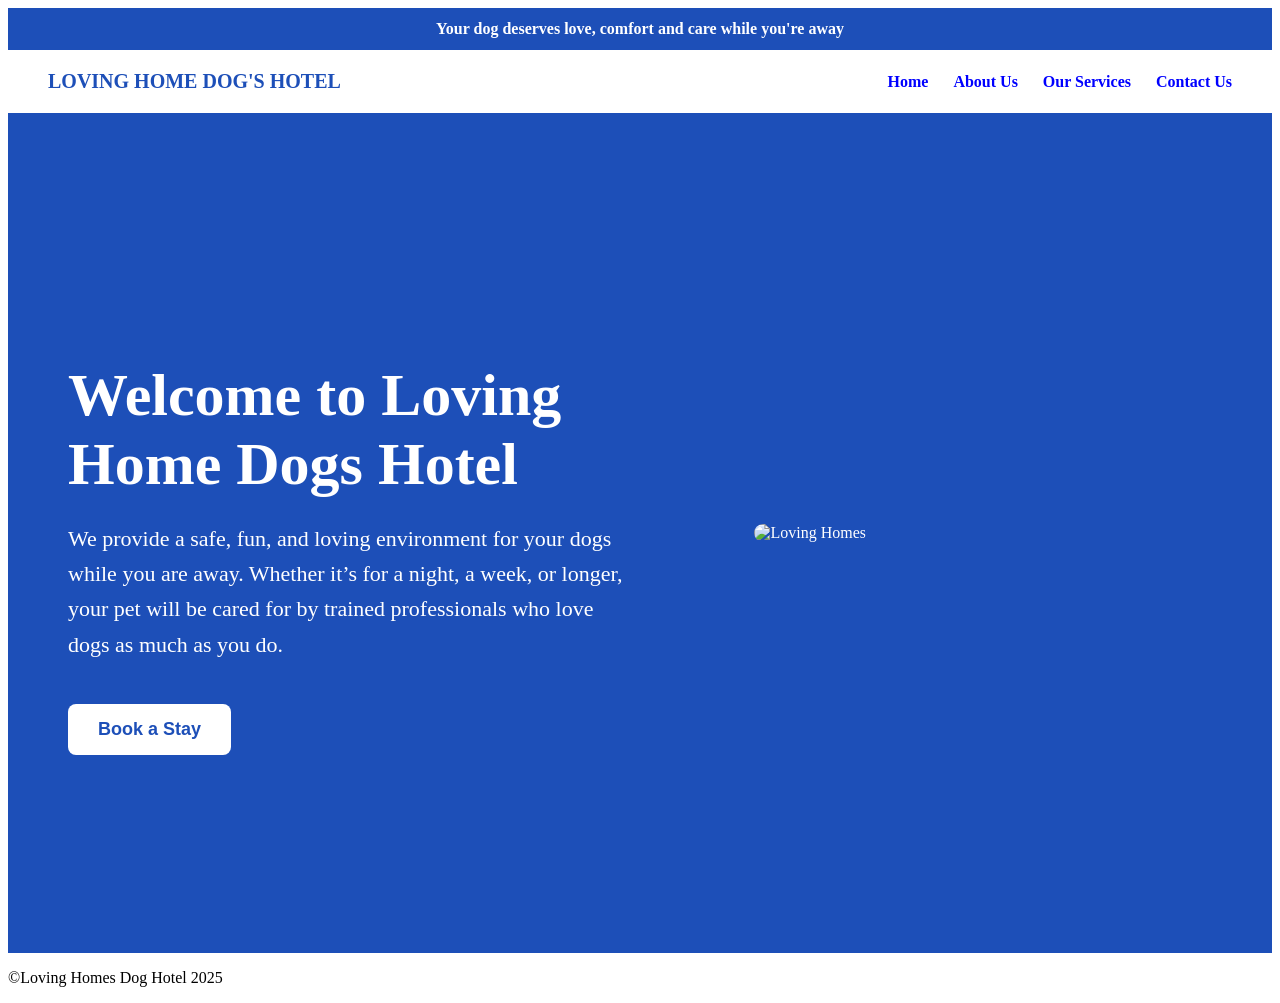
==== index.html @ 972a9ee1 "Rename Lovinghomes.html to index.html" ====
<!DOCTYPE html>
<html>
<head>
<meta charset="UTF-8">
  <meta name="viewport" content="width=device-width, initial-scale=1.0">
  <title>Loving Home Dogs Hotel</title>
  <link rel="stylesheet" type="text/css" href="style.css">
  
  
</head>
<body>
<!--TOP BAR-->
<div class="top-bar">
	Your dog deserves love, comfort and care while you're away
	</div>
	
	<!--NAVIGATION BAR-->
  <header>
    <div class="logo">LOVING HOME DOG'S HOTEL</div>
    <nav>
      <ul>
       <li><a href="home.html">Home</a></li>
        <li><a href="Aboutus.html">About Us</a></li>
       <li> <a href="Ourservices.html">Our Services</a></li>
        <li><a href="Contactus.html">Contact Us</a></li>
		</ul>
      
    </nav>
  </header>
  <!--HERO SECTION-->
  <section  class="hero">
  
      <div class="hero-text">
        <h1>Welcome to Loving Home Dogs Hotel</h1>

       <p>We provide a safe, fun, and loving environment for your dogs while you are away. Whether it’s for a night, a week, or longer, your pet will be cared for by trained professionals who love dogs as much as you do.</p>
  <a href="contactus.html"><button>Book a Stay</button></a>
  </div>
  
  <div class="hero-image">
  <img src="logo.JPEG" alt="Loving Homes">
  </div>
</section>
</body>
<footer>
<p>&copy;Loving Homes Dog Hotel 2025</p>
</footer>
</html>
---- style.css ----
<style>
    body {
      margin: 0;
      font-family: Arial, sans-serif;
    }
     
	 /*---TOP BAR---*/
	 .top-bar{
  background-color:#1d4fb8;
  color:white;
  text-align:center;
  padding:12px;
  font-size:16px;
  font-weight:bold;
}
	 
    /* Navigation bar */
    header {
      background-color:white;

  display:flex;
  justify-content:space-between;
  align-items:center;

  padding:20px 40px;
    }

    /* Logo */
    .logo {
      font-size: 20px;
      font-weight: bold;
      color:#1d4fb8 ;
    }

    /* Navigation links */
    nav ul {
      list-style: none;
      margin: 0;
      padding: 0;
      display: flex;
      gap: 25px;
    }

    nav ul li a {
      text-decoration: none;
      color: blue;
      font-weight: bold;
      transition: 0.3s;
    }

    nav ul li a:hover {
      color: Black;
    }
	
	/*---HERO SECTION---*/
	.hero {
		
		background-color:#1d4fb8;

  color:white;

  display:flex;
  justify-content:space-between;
  align-items:center;

  padding:60px;

  min-height:80vh;
}
/*LEFT SIDE TEXT*/
.hero-text{
  width:50%;
}

.hero-text h1{
  font-size:60px;
  margin-bottom:20px;
}

.hero-text p{
  font-size:22px;
  line-height:1.6;
}

/*BUTTON*/
.hero-text button{
  margin-top:20px;

  background-color:white;
  color:#1d4fb8;

  border:none;
  padding:15px 30px;

  font-size:18px;
  font-weight:bold;

  border-radius:8px;

  cursor:pointer;
}
.hero-text button:hover{
  background-color:lightgray;
}
/*RIGHTSIDE IMAGE*/
.hero-image{
  width:40%;
}

.hero-image img{
  width:100%;
  border-radius:20px;
}
    
</style>
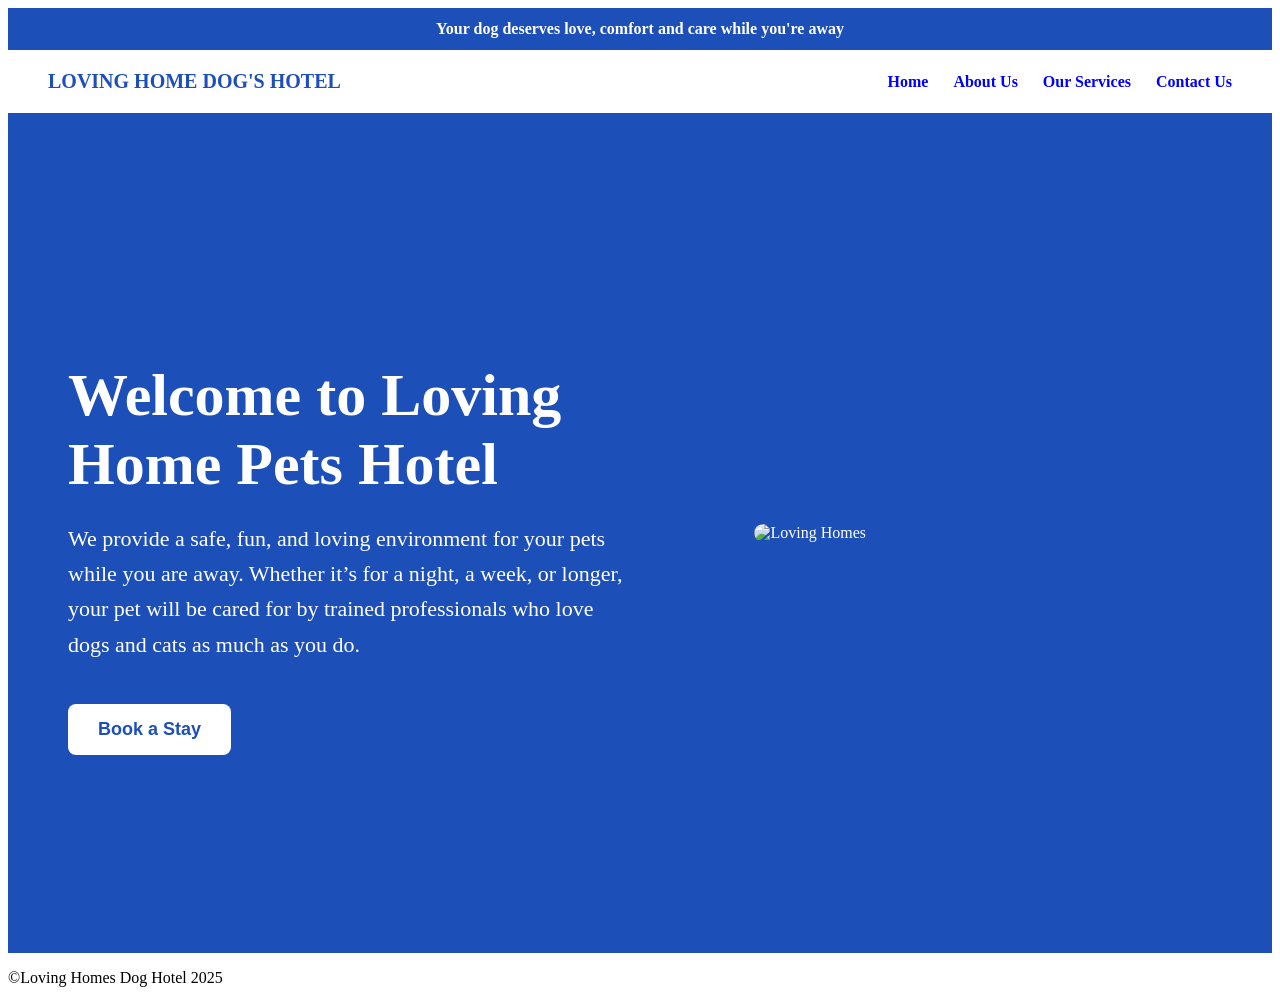
==== commit 172e5431: "Modify index.html for pet services Updated text to include 'pets' in the title and description." ====
--- a/index.html
+++ b/index.html
@@ -31,9 +31,9 @@
   <section  class="hero">
   
       <div class="hero-text">
-        <h1>Welcome to Loving Home Dogs Hotel</h1>
+        <h1>Welcome to Loving Home Pets Hotel</h1>
 
-       <p>We provide a safe, fun, and loving environment for your dogs while you are away. Whether it’s for a night, a week, or longer, your pet will be cared for by trained professionals who love dogs as much as you do.</p>
+       <p>We provide a safe, fun, and loving environment for your pets while you are away. Whether it’s for a night, a week, or longer, your pet will be cared for by trained professionals who love dogs and cats as much as you do.</p>
   <a href="contactus.html"><button>Book a Stay</button></a>
   </div>
   
